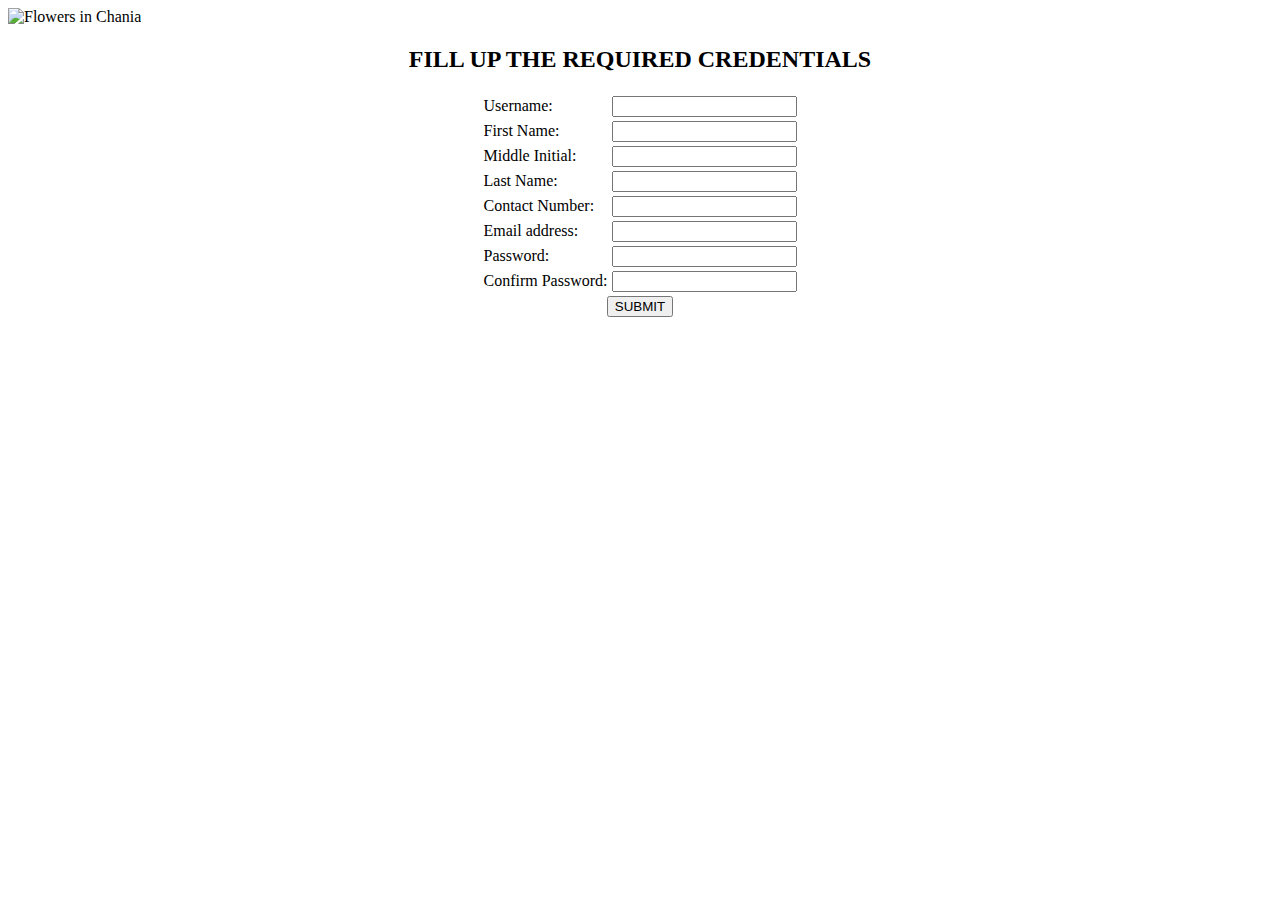
==== register.html @ fe40013e "First commit" ====
<html>
<head> 
<link href="register/register.css" rel="stylesheet">
</head>
<body>
<section class="bg-primary" id="account">      
            <div class="text">
			<img src="register/tutorlogo.jpg" alt="Flowers in Chania">
			<h2><center>FILL UP THE REQUIRED CREDENTIALS</center></h2>
                <form method="post" action="register/registerprocess.php"> 
            
			<table border="0" align="center" >
		
			<tr>
			<td> <p>Username:</p> </td> <td><input type="text" name="user_name"></td>
            </tr>
			<tr>
			<td>
			<p>First Name:</p></td> <td><input type="text" name="first_name" > </td>
            </tr>
			<tr>
			<td>
			<p>Middle Initial:</p> </td> <td><input type="text" name="middle_initial"></td>
			</tr>
			<tr>
			<td>
            <p>Last Name:</p> </td> <td><input type="text" name="last_name"></td>
			</tr>
			<tr>
			<td>
            <p>Contact Number:</p> </td> <td> <input type="text" name="contact_number"></td> </tr>
			<tr>
			<td>
			<p>Email address:</p></td> <td><input type="text" name="email_address" > </td> </tr>
		
			<tr>
			<td>
			<p>Password:</p></td> <td> <input type="password" name="password"> </td>
			</tr>
			<tr>
			<td>
			<p>Confirm Password:</p> </td> <td><input type="password" name="confirm_password"> </td>
			</tr>
			
			 <tr>
			 <td colspan="2" align="center">
					<div class="Submitbtn">
					<button type = "submit" name="submit" value="register.btn"> SUBMIT </button>
					</div>
				</td>	
				</tr>

					</table>
              </form>
                </div>
          
        </div>
     
    </section>


</body>
</html>
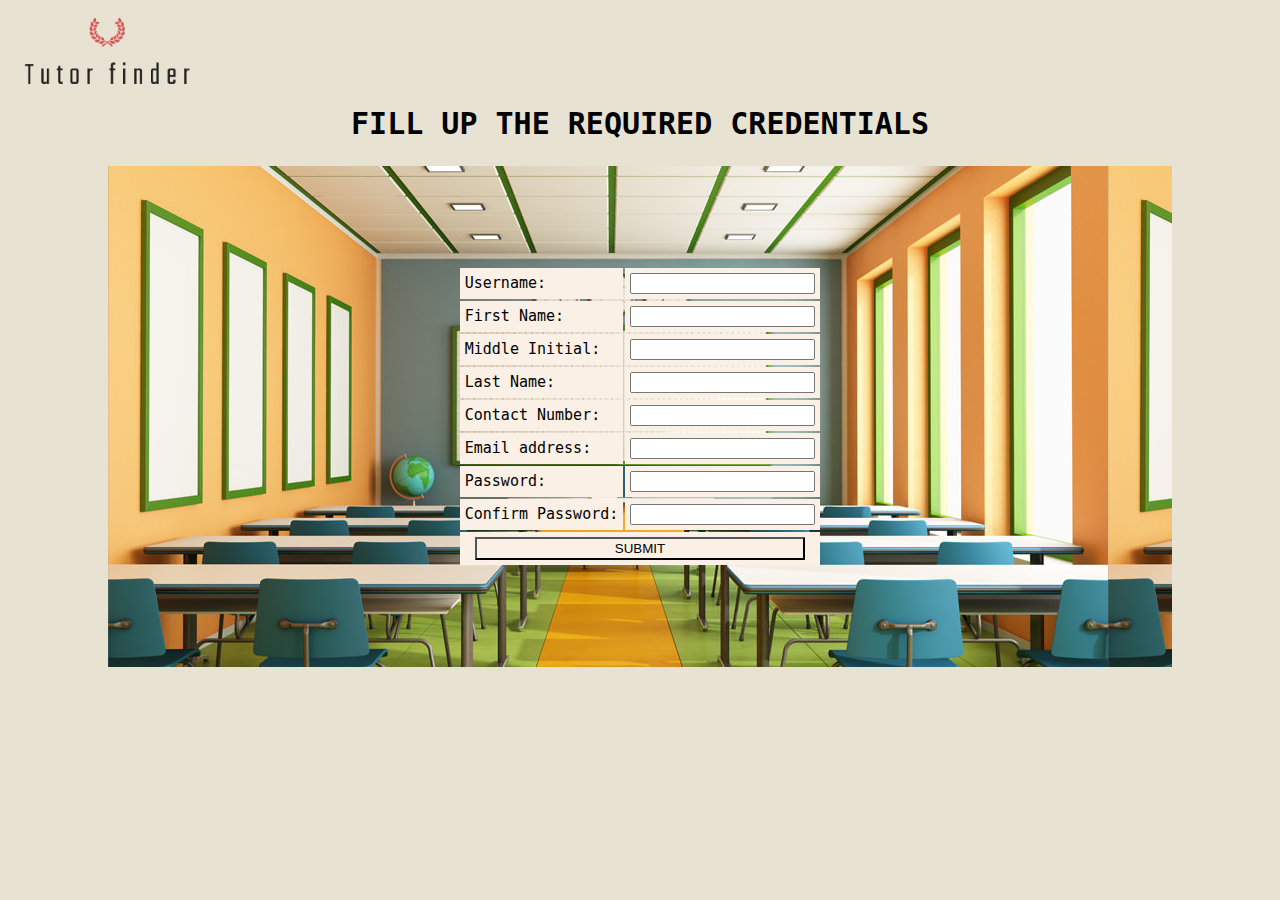
==== commit d2039ac5: "Register" ====
--- a/register.html
+++ b/register.html
@@ -1,63 +1,63 @@
-<html>
-<head> 
-<link href="register/register.css" rel="stylesheet">
-</head>
-<body>
-<section class="bg-primary" id="account">      
-            <div class="text">
-			<img src="register/tutorlogo.jpg" alt="Flowers in Chania">
-			<h2><center>FILL UP THE REQUIRED CREDENTIALS</center></h2>
-                <form method="post" action="register/registerprocess.php"> 
-            
-			<table border="0" align="center" >
-		
-			<tr>
-			<td> <p>Username:</p> </td> <td><input type="text" name="user_name"></td>
-            </tr>
-			<tr>
-			<td>
-			<p>First Name:</p></td> <td><input type="text" name="first_name" > </td>
-            </tr>
-			<tr>
-			<td>
-			<p>Middle Initial:</p> </td> <td><input type="text" name="middle_initial"></td>
-			</tr>
-			<tr>
-			<td>
-            <p>Last Name:</p> </td> <td><input type="text" name="last_name"></td>
-			</tr>
-			<tr>
-			<td>
-            <p>Contact Number:</p> </td> <td> <input type="text" name="contact_number"></td> </tr>
-			<tr>
-			<td>
-			<p>Email address:</p></td> <td><input type="text" name="email_address" > </td> </tr>
-		
-			<tr>
-			<td>
-			<p>Password:</p></td> <td> <input type="password" name="password"> </td>
-			</tr>
-			<tr>
-			<td>
-			<p>Confirm Password:</p> </td> <td><input type="password" name="confirm_password"> </td>
-			</tr>
-			
-			 <tr>
-			 <td colspan="2" align="center">
-					<div class="Submitbtn">
-					<button type = "submit" name="submit" value="register.btn"> SUBMIT </button>
-					</div>
-				</td>	
-				</tr>
-
-					</table>
-              </form>
-                </div>
-          
-        </div>
-     
-    </section>
-
-
-</body>
-</html>
+<html>
+<head> 
+<link href="register/register.css" rel="stylesheet">
+</head>
+<body>
+<section class="bg-primary" id="account">      
+            <div class="text">
+			<img src="register/tutorlogo.jpg" alt="Flowers in Chania">
+			<h2><center>FILL UP THE REQUIRED CREDENTIALS</center></h2>
+                <form method="post" action="register/registerprocess.php"> 
+            
+			<table border="0" align="center" >
+		
+			<tr>
+			<td> <p>Username:</p> </td> <td><input type="text" name="user_name"></td>
+            </tr>
+			<tr>
+			<td>
+			<p>First Name:</p></td> <td><input type="text" name="first_name" > </td>
+            </tr>
+			<tr>
+			<td>
+			<p>Middle Initial:</p> </td> <td><input type="text" name="middle_initial"></td>
+			</tr>
+			<tr>
+			<td>
+            <p>Last Name:</p> </td> <td><input type="text" name="last_name"></td>
+			</tr>
+			<tr>
+			<td>
+            <p>Contact Number:</p> </td> <td> <input type="text" name="contact_number"></td> </tr>
+			<tr>
+			<td>
+			<p>Email address:</p></td> <td><input type="text" name="email_address" > </td> </tr>
+		
+			<tr>
+			<td>
+			<p>Password:</p></td> <td> <input type="password" name="password"> </td>
+			</tr>
+			<tr>
+			<td>
+			<p>Confirm Password:</p> </td> <td><input type="password" name="confirm_password"> </td>
+			</tr>
+			
+			 <tr>
+			 <td colspan="2" align="center">
+					<div class="Submitbtn">
+					<button type = "submit" name="submit" value="register.btn"> SUBMIT </button>
+					</div>
+				</td>	
+				</tr>
+
+					</table>
+              </form>
+                </div>
+          
+        </div>
+     
+    </section>
+
+
+</body>
+</html>
--- a/register/register.css
+++ b/register/register.css
@@ -0,0 +1,37 @@
+body{
+	
+	background-color:	#E8E2D2;
+}
+
+table{
+	background-image: url("classroom.jpg");
+	padding:100px;
+	padding-right:350px;
+	padding-left:350px;
+}
+td{
+	padding:5px;
+	font-family:monospace;
+	font-size:15px;
+	color:black;
+	background-color:linen;
+	
+}
+
+h2{
+	margin-top:-50px;
+	font-family:Monospace	;
+	font-size:30px;
+}
+
+button{
+	width:330px;
+	padding:2px;
+	font-family:arial;
+	background-color:linen;	
+	
+}
+img{
+	width:200px;
+	margin-top:-40px;
+}